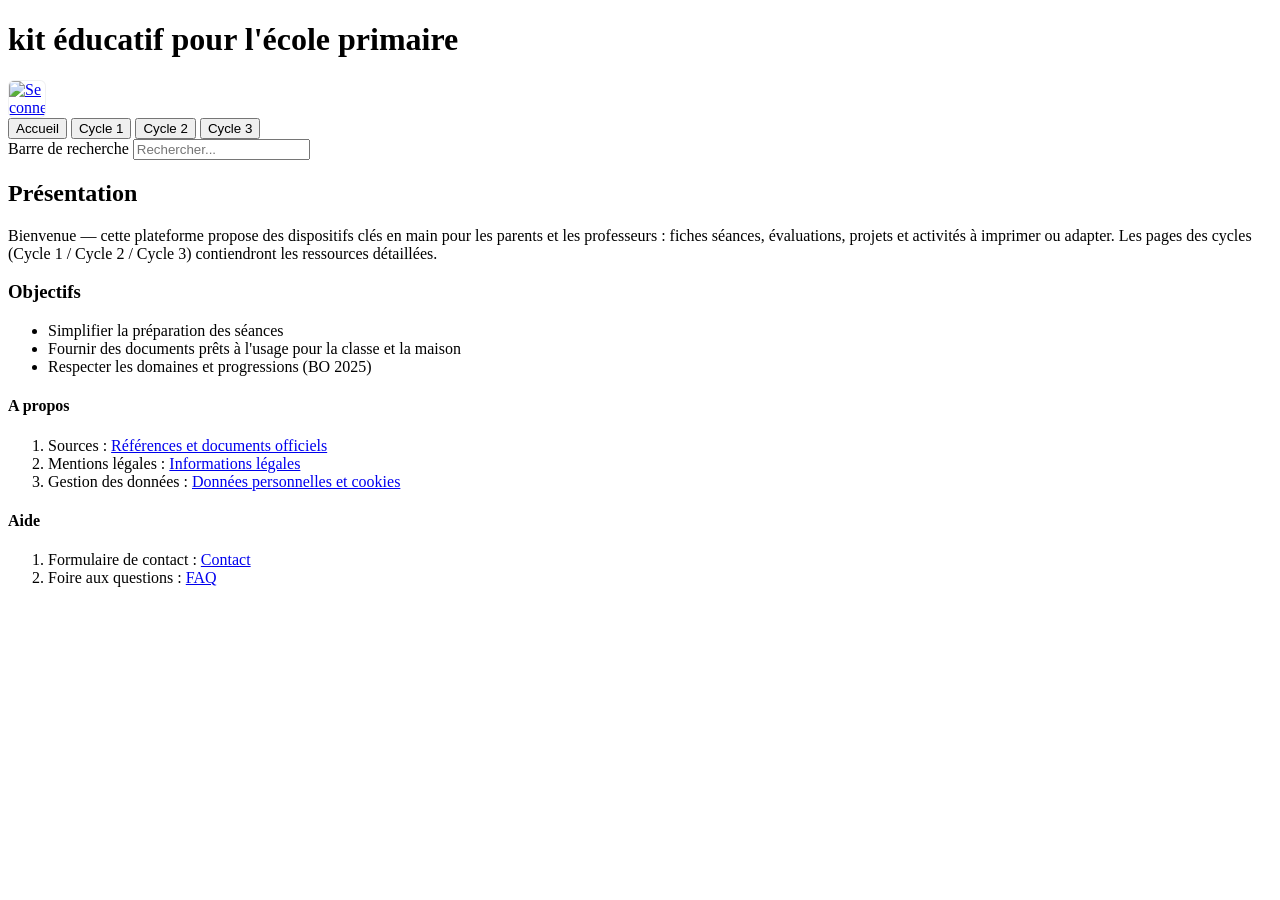
==== index.html @ aac0d0a2 "Add files via upload" ====
<!DOCTYPE html>
<html lang="fr">
<head>
  <meta charset="utf-8" />
  <meta name="viewport" content="width=device-width,initial-scale=1" />
  <title>kit éducatif pour l'école primaire — Accueil</title>
  <link rel="stylesheet" href="css/page_web.css">
</head>
<body>
  <header class="site-header">
    <div class="site-header-inner">
      <h1 class="site-title">kit éducatif pour l'école primaire</h1>

      <a href="data/Connection.html" class="account-link" title="Se connecter" style="margin-left:auto;display:inline-flex;align-items:center;">
        <img src="https://cdn-icons-png.flaticon.com/512/5087/5087592.png" alt="Se connecter" style="width:36px;height:36px;display:block;border-radius:6px;border:1px solid rgba(10,20,40,0.06);background:#fff;">
      </a>
    </div>
  </header>

  <div class="tabs-bar" role="navigation" aria-label="Navigation principale">
    <div class="tabs-inner">
      <div class="tabs-group" role="tablist" aria-label="Onglets">
        <button class="tab" role="tab" data-target="data/Home.html">Accueil</button>
        <button class="tab" role="tab" data-target="data/Cycle_1.html">Cycle 1</button>
        <button class="tab" role="tab" data-target="data/Cycle_2.html">Cycle 2</button>
        <button class="tab" role="tab" data-target="data/Cycle_3.html">Cycle 3</button>
      </div>

      <div class="search-wrapper">
        <label for="site-search" class="sr-only">Barre de recherche</label>
        <input id="site-search" class="site-search" type="search" placeholder="Rechercher..." aria-autocomplete="list" aria-controls="search-suggestions" autocomplete="off">
        <ul id="search-suggestions" class="suggestions" role="listbox" aria-label="Suggestions de recherche"></ul>
      </div>
    </div>
  </div>

  <main class="container" id="main">
    <section class="card">
      <h2>Présentation</h2>
      <p>Bienvenue — cette plateforme propose des dispositifs clés en main pour les parents et les professeurs : fiches séances, évaluations, projets et activités à imprimer ou adapter. Les pages des cycles (Cycle 1 / Cycle 2 / Cycle 3) contiendront les ressources détaillées.</p>

      <h3>Objectifs</h3>
      <ul>
        <li>Simplifier la préparation des séances</li>
        <li>Fournir des documents prêts à l'usage pour la classe et la maison</li>
        <li>Respecter les domaines et progressions (BO 2025)</li>
      </ul>
    </section>
  </main>

  <footer class="site-footer" role="contentinfo" aria-label="Pied de page">
    <div class="footer-panels">
      <div class="footer-panel panel-left" aria-hidden="false">
        <h4>A propos</h4>
        <ol>
          <li>Sources : <a href="data/Sources.html">Références et documents officiels</a></li>
          <li>Mentions légales : <a href="data/Mentions_légales.html">Informations légales</a></li>
          <li>Gestion des données : <a href="data/Gestion_donn%C3%A9es_cookies.html">Données personnelles et cookies</a></li>
        </ol>
      </div>

      <div class="footer-panel panel-right" aria-hidden="false">
        <h4>Aide</h4>
        <ol>
          <li>Formulaire de contact : <a href="data/Formulaire_contact.html">Contact</a></li>
          <li>Foire aux questions : <a href="data/Foire_questions.html">FAQ</a></li>
        </ol>
      </div>
    </div>
  </footer>

  <script>
    // tabs: navigate on button click (no visible href). keyboard: Enter / Space.
    (function(){
      const tabs = Array.from(document.querySelectorAll('.tab'));
      tabs.forEach(btn => {
        const target = btn.dataset.target;
        if (!target) return;
        btn.addEventListener('click', () => { location.href = target; });
        btn.addEventListener('keydown', e => { if (e.key === 'Enter' || e.key === ' ') { e.preventDefault(); location.href = target; } });
      });

      // highlight active tab based on current pathname
      const current = location.pathname.split('/').pop().toLowerCase() || 'home.html';
      tabs.forEach(btn => {
        const t = (btn.dataset.target || '').toLowerCase();
        if (t === current) btn.classList.add('active');
      });
    })();

    // recherche (suggestions + historique) - inchangé
    (function(){
      const input = document.getElementById('site-search');
      const sugg = document.getElementById('search-suggestions');
      const STORAGE_KEY = 'site_search_history_v1';
      const siteIndex = [
        'Français','Mathématiques','Motricité','Arts plastiques','Education musicale',
        'Explorer le monde','Le temps','L\'espace','Le vivant','La matière',
        'Enseignement moral et civique','Education à la vie affective et relationnelle',
        'Langues vivantes','Histoire','Géographie','Sciences et technologies','EPS'
      ];

      function loadHistory(){ try { return JSON.parse(localStorage.getItem(STORAGE_KEY)) || []; } catch(e){ return []; } }
      function saveHistory(list){ localStorage.setItem(STORAGE_KEY, JSON.stringify(list.slice(0,20))); }
      function makeSuggestionList(q){
        const hist = loadHistory().filter(h => h.toLowerCase().includes(q.toLowerCase()));
        const indexed = siteIndex.filter(k => k.toLowerCase().includes(q.toLowerCase()) && !hist.includes(k)).slice(0,8);
        return [...hist, ...indexed].slice(0,8);
      }
      function renderSuggestions(items){
        sugg.innerHTML = '';
        if (!items.length) { sugg.style.display = 'none'; return; }
        items.forEach(it => {
          const li = document.createElement('li');
          li.textContent = it; li.tabIndex = 0;
          li.addEventListener('click', () => selectSuggestion(it));
          li.addEventListener('keydown', e => { if (e.key==='Enter') selectSuggestion(it); });
          sugg.appendChild(li);
        });
        sugg.style.display = 'block';
      }
      function selectSuggestion(value){ input.value = value; addToHistory(value); sugg.style.display = 'none'; input.focus(); }
      function addToHistory(q){ if (!q || !q.trim()) return; const list = loadHistory(); const idx = list.findIndex(x => x.toLowerCase()===q.toLowerCase()); if (idx !== -1) list.splice(idx,1); list.unshift(q); saveHistory(list); }

      if (input){
        input.addEventListener('input', e => {
          const q = e.target.value.trim();
          if (!q) { renderSuggestions(loadHistory().slice(0,6)); return; }
          renderSuggestions(makeSuggestionList(q));
        });
        input.addEventListener('focus', () => { renderSuggestions(loadHistory().slice(0,6)); });
        input.addEventListener('blur', () => { setTimeout(()=>{ sugg.style.display = 'none'; }, 150); });
        input.addEventListener('keydown', e => {
          if (e.key === 'Enter') {
            const q = input.value.trim();
            if (!q) return;
            addToHistory(q);
            const target = {
              'cycle_1':'data/Cycle_1.html','cycle_2':'data/Cycle_2.html','cycle_3':'data/Cycle_3.html'
            }[q.toLowerCase()];
            if (target) location.href = target;
            else alert('Recherche enregistrée : ' + q);
          }
        });
      }
    })();
  </script>
</body>
</html>
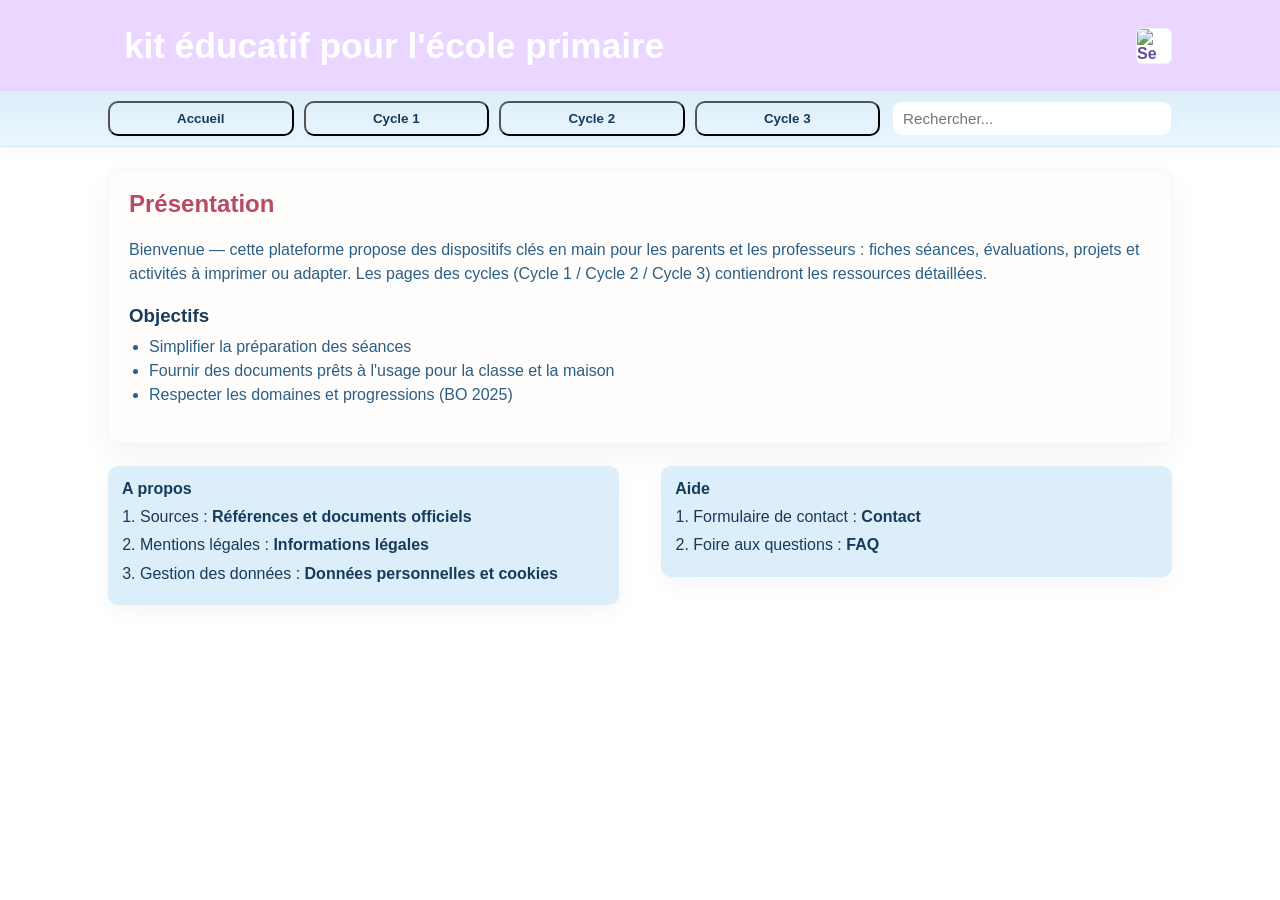
==== commit fdacab64: "re upload" ====
--- a/index.html
+++ b/index.html
@@ -1,149 +1,149 @@
-<!DOCTYPE html>
-<html lang="fr">
-<head>
-  <meta charset="utf-8" />
-  <meta name="viewport" content="width=device-width,initial-scale=1" />
-  <title>kit éducatif pour l'école primaire — Accueil</title>
-  <link rel="stylesheet" href="css/page_web.css">
-</head>
-<body>
-  <header class="site-header">
-    <div class="site-header-inner">
-      <h1 class="site-title">kit éducatif pour l'école primaire</h1>
-
-      <a href="data/Connection.html" class="account-link" title="Se connecter" style="margin-left:auto;display:inline-flex;align-items:center;">
-        <img src="https://cdn-icons-png.flaticon.com/512/5087/5087592.png" alt="Se connecter" style="width:36px;height:36px;display:block;border-radius:6px;border:1px solid rgba(10,20,40,0.06);background:#fff;">
-      </a>
-    </div>
-  </header>
-
-  <div class="tabs-bar" role="navigation" aria-label="Navigation principale">
-    <div class="tabs-inner">
-      <div class="tabs-group" role="tablist" aria-label="Onglets">
-        <button class="tab" role="tab" data-target="data/Home.html">Accueil</button>
-        <button class="tab" role="tab" data-target="data/Cycle_1.html">Cycle 1</button>
-        <button class="tab" role="tab" data-target="data/Cycle_2.html">Cycle 2</button>
-        <button class="tab" role="tab" data-target="data/Cycle_3.html">Cycle 3</button>
-      </div>
-
-      <div class="search-wrapper">
-        <label for="site-search" class="sr-only">Barre de recherche</label>
-        <input id="site-search" class="site-search" type="search" placeholder="Rechercher..." aria-autocomplete="list" aria-controls="search-suggestions" autocomplete="off">
-        <ul id="search-suggestions" class="suggestions" role="listbox" aria-label="Suggestions de recherche"></ul>
-      </div>
-    </div>
-  </div>
-
-  <main class="container" id="main">
-    <section class="card">
-      <h2>Présentation</h2>
-      <p>Bienvenue — cette plateforme propose des dispositifs clés en main pour les parents et les professeurs : fiches séances, évaluations, projets et activités à imprimer ou adapter. Les pages des cycles (Cycle 1 / Cycle 2 / Cycle 3) contiendront les ressources détaillées.</p>
-
-      <h3>Objectifs</h3>
-      <ul>
-        <li>Simplifier la préparation des séances</li>
-        <li>Fournir des documents prêts à l'usage pour la classe et la maison</li>
-        <li>Respecter les domaines et progressions (BO 2025)</li>
-      </ul>
-    </section>
-  </main>
-
-  <footer class="site-footer" role="contentinfo" aria-label="Pied de page">
-    <div class="footer-panels">
-      <div class="footer-panel panel-left" aria-hidden="false">
-        <h4>A propos</h4>
-        <ol>
-          <li>Sources : <a href="data/Sources.html">Références et documents officiels</a></li>
-          <li>Mentions légales : <a href="data/Mentions_légales.html">Informations légales</a></li>
-          <li>Gestion des données : <a href="data/Gestion_donn%C3%A9es_cookies.html">Données personnelles et cookies</a></li>
-        </ol>
-      </div>
-
-      <div class="footer-panel panel-right" aria-hidden="false">
-        <h4>Aide</h4>
-        <ol>
-          <li>Formulaire de contact : <a href="data/Formulaire_contact.html">Contact</a></li>
-          <li>Foire aux questions : <a href="data/Foire_questions.html">FAQ</a></li>
-        </ol>
-      </div>
-    </div>
-  </footer>
-
-  <script>
-    // tabs: navigate on button click (no visible href). keyboard: Enter / Space.
-    (function(){
-      const tabs = Array.from(document.querySelectorAll('.tab'));
-      tabs.forEach(btn => {
-        const target = btn.dataset.target;
-        if (!target) return;
-        btn.addEventListener('click', () => { location.href = target; });
-        btn.addEventListener('keydown', e => { if (e.key === 'Enter' || e.key === ' ') { e.preventDefault(); location.href = target; } });
-      });
-
-      // highlight active tab based on current pathname
-      const current = location.pathname.split('/').pop().toLowerCase() || 'home.html';
-      tabs.forEach(btn => {
-        const t = (btn.dataset.target || '').toLowerCase();
-        if (t === current) btn.classList.add('active');
-      });
-    })();
-
-    // recherche (suggestions + historique) - inchangé
-    (function(){
-      const input = document.getElementById('site-search');
-      const sugg = document.getElementById('search-suggestions');
-      const STORAGE_KEY = 'site_search_history_v1';
-      const siteIndex = [
-        'Français','Mathématiques','Motricité','Arts plastiques','Education musicale',
-        'Explorer le monde','Le temps','L\'espace','Le vivant','La matière',
-        'Enseignement moral et civique','Education à la vie affective et relationnelle',
-        'Langues vivantes','Histoire','Géographie','Sciences et technologies','EPS'
-      ];
-
-      function loadHistory(){ try { return JSON.parse(localStorage.getItem(STORAGE_KEY)) || []; } catch(e){ return []; } }
-      function saveHistory(list){ localStorage.setItem(STORAGE_KEY, JSON.stringify(list.slice(0,20))); }
-      function makeSuggestionList(q){
-        const hist = loadHistory().filter(h => h.toLowerCase().includes(q.toLowerCase()));
-        const indexed = siteIndex.filter(k => k.toLowerCase().includes(q.toLowerCase()) && !hist.includes(k)).slice(0,8);
-        return [...hist, ...indexed].slice(0,8);
-      }
-      function renderSuggestions(items){
-        sugg.innerHTML = '';
-        if (!items.length) { sugg.style.display = 'none'; return; }
-        items.forEach(it => {
-          const li = document.createElement('li');
-          li.textContent = it; li.tabIndex = 0;
-          li.addEventListener('click', () => selectSuggestion(it));
-          li.addEventListener('keydown', e => { if (e.key==='Enter') selectSuggestion(it); });
-          sugg.appendChild(li);
-        });
-        sugg.style.display = 'block';
-      }
-      function selectSuggestion(value){ input.value = value; addToHistory(value); sugg.style.display = 'none'; input.focus(); }
-      function addToHistory(q){ if (!q || !q.trim()) return; const list = loadHistory(); const idx = list.findIndex(x => x.toLowerCase()===q.toLowerCase()); if (idx !== -1) list.splice(idx,1); list.unshift(q); saveHistory(list); }
-
-      if (input){
-        input.addEventListener('input', e => {
-          const q = e.target.value.trim();
-          if (!q) { renderSuggestions(loadHistory().slice(0,6)); return; }
-          renderSuggestions(makeSuggestionList(q));
-        });
-        input.addEventListener('focus', () => { renderSuggestions(loadHistory().slice(0,6)); });
-        input.addEventListener('blur', () => { setTimeout(()=>{ sugg.style.display = 'none'; }, 150); });
-        input.addEventListener('keydown', e => {
-          if (e.key === 'Enter') {
-            const q = input.value.trim();
-            if (!q) return;
-            addToHistory(q);
-            const target = {
-              'cycle_1':'data/Cycle_1.html','cycle_2':'data/Cycle_2.html','cycle_3':'data/Cycle_3.html'
-            }[q.toLowerCase()];
-            if (target) location.href = target;
-            else alert('Recherche enregistrée : ' + q);
-          }
-        });
-      }
-    })();
-  </script>
-</body>
+<!DOCTYPE html>
+<html lang="fr">
+<head>
+  <meta charset="utf-8" />
+  <meta name="viewport" content="width=device-width,initial-scale=1" />
+  <title>kit éducatif pour l'école primaire — Accueil</title>
+  <link rel="stylesheet" href="css/page_web.css">
+</head>
+<body>
+  <header class="site-header">
+    <div class="site-header-inner">
+      <h1 class="site-title">kit éducatif pour l'école primaire</h1>
+
+      <a href="data/Connection.html" class="account-link" title="Se connecter" style="margin-left:auto;display:inline-flex;align-items:center;">
+        <img src="https://cdn-icons-png.flaticon.com/512/5087/5087592.png" alt="Se connecter" style="width:36px;height:36px;display:block;border-radius:6px;border:1px solid rgba(10,20,40,0.06);background:#fff;">
+      </a>
+    </div>
+  </header>
+
+  <div class="tabs-bar" role="navigation" aria-label="Navigation principale">
+    <div class="tabs-inner">
+      <div class="tabs-group" role="tablist" aria-label="Onglets">
+        <button class="tab" role="tab" data-target="data/Home.html">Accueil</button>
+        <button class="tab" role="tab" data-target="data/Cycle_1.html">Cycle 1</button>
+        <button class="tab" role="tab" data-target="data/Cycle_2.html">Cycle 2</button>
+        <button class="tab" role="tab" data-target="data/Cycle_3.html">Cycle 3</button>
+      </div>
+
+      <div class="search-wrapper">
+        <label for="site-search" class="sr-only">Barre de recherche</label>
+        <input id="site-search" class="site-search" type="search" placeholder="Rechercher..." aria-autocomplete="list" aria-controls="search-suggestions" autocomplete="off">
+        <ul id="search-suggestions" class="suggestions" role="listbox" aria-label="Suggestions de recherche"></ul>
+      </div>
+    </div>
+  </div>
+
+  <main class="container" id="main">
+    <section class="card">
+      <h2>Présentation</h2>
+      <p>Bienvenue — cette plateforme propose des dispositifs clés en main pour les parents et les professeurs : fiches séances, évaluations, projets et activités à imprimer ou adapter. Les pages des cycles (Cycle 1 / Cycle 2 / Cycle 3) contiendront les ressources détaillées.</p>
+
+      <h3>Objectifs</h3>
+      <ul>
+        <li>Simplifier la préparation des séances</li>
+        <li>Fournir des documents prêts à l'usage pour la classe et la maison</li>
+        <li>Respecter les domaines et progressions (BO 2025)</li>
+      </ul>
+    </section>
+  </main>
+
+  <footer class="site-footer" role="contentinfo" aria-label="Pied de page">
+    <div class="footer-panels">
+      <div class="footer-panel panel-left" aria-hidden="false">
+        <h4>A propos</h4>
+        <ol>
+          <li>Sources : <a href="data/Sources.html">Références et documents officiels</a></li>
+          <li>Mentions légales : <a href="data/Mentions_légales.html">Informations légales</a></li>
+          <li>Gestion des données : <a href="data/Gestion_donn%C3%A9es_cookies.html">Données personnelles et cookies</a></li>
+        </ol>
+      </div>
+
+      <div class="footer-panel panel-right" aria-hidden="false">
+        <h4>Aide</h4>
+        <ol>
+          <li>Formulaire de contact : <a href="data/Formulaire_contact.html">Contact</a></li>
+          <li>Foire aux questions : <a href="data/Foire_questions.html">FAQ</a></li>
+        </ol>
+      </div>
+    </div>
+  </footer>
+
+  <script>
+    // tabs: navigate on button click (no visible href). keyboard: Enter / Space.
+    (function(){
+      const tabs = Array.from(document.querySelectorAll('.tab'));
+      tabs.forEach(btn => {
+        const target = btn.dataset.target;
+        if (!target) return;
+        btn.addEventListener('click', () => { location.href = target; });
+        btn.addEventListener('keydown', e => { if (e.key === 'Enter' || e.key === ' ') { e.preventDefault(); location.href = target; } });
+      });
+
+      // highlight active tab based on current pathname
+      const current = location.pathname.split('/').pop().toLowerCase() || 'home.html';
+      tabs.forEach(btn => {
+        const t = (btn.dataset.target || '').toLowerCase();
+        if (t === current) btn.classList.add('active');
+      });
+    })();
+
+    // recherche (suggestions + historique) - inchangé
+    (function(){
+      const input = document.getElementById('site-search');
+      const sugg = document.getElementById('search-suggestions');
+      const STORAGE_KEY = 'site_search_history_v1';
+      const siteIndex = [
+        'Français','Mathématiques','Motricité','Arts plastiques','Education musicale',
+        'Explorer le monde','Le temps','L\'espace','Le vivant','La matière',
+        'Enseignement moral et civique','Education à la vie affective et relationnelle',
+        'Langues vivantes','Histoire','Géographie','Sciences et technologies','EPS'
+      ];
+
+      function loadHistory(){ try { return JSON.parse(localStorage.getItem(STORAGE_KEY)) || []; } catch(e){ return []; } }
+      function saveHistory(list){ localStorage.setItem(STORAGE_KEY, JSON.stringify(list.slice(0,20))); }
+      function makeSuggestionList(q){
+        const hist = loadHistory().filter(h => h.toLowerCase().includes(q.toLowerCase()));
+        const indexed = siteIndex.filter(k => k.toLowerCase().includes(q.toLowerCase()) && !hist.includes(k)).slice(0,8);
+        return [...hist, ...indexed].slice(0,8);
+      }
+      function renderSuggestions(items){
+        sugg.innerHTML = '';
+        if (!items.length) { sugg.style.display = 'none'; return; }
+        items.forEach(it => {
+          const li = document.createElement('li');
+          li.textContent = it; li.tabIndex = 0;
+          li.addEventListener('click', () => selectSuggestion(it));
+          li.addEventListener('keydown', e => { if (e.key==='Enter') selectSuggestion(it); });
+          sugg.appendChild(li);
+        });
+        sugg.style.display = 'block';
+      }
+      function selectSuggestion(value){ input.value = value; addToHistory(value); sugg.style.display = 'none'; input.focus(); }
+      function addToHistory(q){ if (!q || !q.trim()) return; const list = loadHistory(); const idx = list.findIndex(x => x.toLowerCase()===q.toLowerCase()); if (idx !== -1) list.splice(idx,1); list.unshift(q); saveHistory(list); }
+
+      if (input){
+        input.addEventListener('input', e => {
+          const q = e.target.value.trim();
+          if (!q) { renderSuggestions(loadHistory().slice(0,6)); return; }
+          renderSuggestions(makeSuggestionList(q));
+        });
+        input.addEventListener('focus', () => { renderSuggestions(loadHistory().slice(0,6)); });
+        input.addEventListener('blur', () => { setTimeout(()=>{ sugg.style.display = 'none'; }, 150); });
+        input.addEventListener('keydown', e => {
+          if (e.key === 'Enter') {
+            const q = input.value.trim();
+            if (!q) return;
+            addToHistory(q);
+            const target = {
+              'cycle_1':'data/Cycle_1.html','cycle_2':'data/Cycle_2.html','cycle_3':'data/Cycle_3.html'
+            }[q.toLowerCase()];
+            if (target) location.href = target;
+            else alert('Recherche enregistrée : ' + q);
+          }
+        });
+      }
+    })();
+  </script>
+</body>
 </html>
--- a/css/page_web.css
+++ b/css/page_web.css
@@ -0,0 +1,78 @@
+:root{
+  --bg:#ffffff;
+  --pastel-blue:#DCEEF9;
+  --pastel-pink:#F8E7F0;
+  --pastel-yellow:#EAD6FF; /* violet clair */
+  --title-red:#8B1E3F;
+  --section-pink:#B84A63;
+  --sub-blue:#173B5A;
+  --body-blue:#2A5F86;
+  --link-violet:#6A4C9D;
+  --card-bg:#FFFDFB;
+  --radius:12px;
+  --maxw:1100px;
+  font-family: "Segoe UI", Roboto, "Helvetica Neue", Arial, sans-serif;
+  color:var(--body-blue);
+}
+
+/* ...existing code... */
+*{box-sizing:border-box}
+html,body{height:100%;margin:0;background:var(--bg);color:var(--body-blue);font-size:16px}
+img,svg{max-width:100%;height:auto}
+.sr-only{position:absolute;width:1px;height:1px;padding:0;margin:-1px;overflow:hidden;clip:rect(0,0,0,0);white-space:nowrap;border:0}
+
+/* header full width */
+.site-header{width:100%;background:var(--pastel-yellow);box-shadow:0 4px 12px rgba(11,22,56,0.04);margin:0}
+.site-header-inner{max-width:var(--maxw);margin:0 auto;padding:18px;display:flex;align-items:center}
+
+/* titre : fond violet clair (solide) */
+.site-title{
+  margin:0;
+  font-size:2.2rem;
+  font-weight:800;
+  line-height:1;
+  display:inline-block;
+  padding:10px 16px;
+  border-radius:10px;
+  background: var(--pastel-yellow); /* fond violet clair */
+  color:#ffffff; /* texte en blanc pour contraste */
+}
+
+/* ...existing code... */
+.tabs-bar{width:100%;background:linear-gradient(180deg,var(--pastel-blue),#EAF6FF);border-bottom:1px solid rgba(10,20,40,0.03);box-shadow:0 6px 18px rgba(15,30,80,0.03);margin:0}
+.tabs-inner{max-width:var(--maxw);margin:0 auto;padding:10px 18px;display:flex;gap:12px;align-items:center;justify-content:space-between}
+.tabs-group{display:flex;gap:10px;flex:1 1 auto}
+.tab{flex:1 1 0;text-align:center;padding:8px 12px;border-radius:10px;text-decoration:none;color:var(--sub-blue);background:transparent;box-shadow:0 4px 10px rgba(15,30,80,0.02);font-weight:700;transition:transform .12s ease}
+.tab:hover,.tab:focus{transform:translateY(-2px);outline:none}
+.tab.active{background:linear-gradient(180deg,#F3E8FF,var(--pastel-yellow));color:var(--title-red);box-shadow:0 8px 20px rgba(11,22,56,0.09)}
+
+.search-wrapper{width:280px;flex:0 0 280px;position:relative}
+.site-search{width:100%;padding:8px 10px;border-radius:10px;border:1px solid rgba(10,20,40,0.06);background:#fff;color:var(--body-blue);font-size:0.95rem}
+.suggestions{position:absolute;left:0;right:0;top:calc(100% + 6px);background:#fff;border:1px solid rgba(10,20,40,0.06);box-shadow:0 8px 20px rgba(11,22,56,0.06);list-style:none;margin:0;padding:6px 0;display:none;z-index:20;border-radius:8px;max-height:260px;overflow:auto}
+.suggestions li{padding:8px 10px;cursor:pointer;color:var(--body-blue)}
+.suggestions li:hover,.suggestions li:focus{background:rgba(10,20,40,0.03);outline:none}
+
+.container{max-width:var(--maxw);margin:22px auto;padding:0 18px}
+.card{background:var(--card-bg);padding:20px;border-radius:var(--radius);box-shadow:0 12px 30px rgba(15,30,80,0.05);border:1px solid rgba(10,20,40,0.03)}
+.card h2{color:var(--section-pink);margin-top:0}
+.card h3{color:var(--sub-blue);margin-bottom:6px}
+.card p,.card li{color:var(--body-blue);line-height:1.5}
+.card ul{padding-left:20px;margin-top:8px}
+
+.sources{max-width:var(--maxw);margin:18px auto 12px;padding:12px 18px;color:var(--body-blue);font-size:0.95rem;border-top:1px dashed rgba(10,20,40,0.04)}
+.sources ul{margin:8px 0 0 18px}
+.sources a{font-weight:700;color:var(--link-violet)}
+
+.footer-panels{max-width:var(--maxw);margin:12px auto 36px;padding:0 18px;display:flex;gap:18px;justify-content:space-between;align-items:flex-start}
+.footer-panel{background:var(--pastel-blue);color:var(--sub-blue);padding:14px;border-radius:10px;box-shadow:0 8px 20px rgba(11,22,56,0.04);width:48%}
+.footer-panel h4{margin:0 0 8px;font-weight:800;color:var(--sub-blue)}
+.footer-panel ol{margin:0;padding-left:18px;color:var(--sub-blue)}
+.footer-panel li{margin:6px 0;line-height:1.4}
+.footer-panel a{font-weight:700;color:var(--sub-blue);text-decoration:none}
+.footer-panel a:hover{color:var(--title-red)}
+
+a{font-weight:700;color:var(--link-violet);text-decoration:none}
+a:hover{color:var(--sub-blue)}
+
+@media (max-width:980px){:root{--maxw:880px}.site-title{font-size:1.8rem}.search-wrapper{flex:0 0 200px;width:200px}}
+@media (max-width:720px){.tabs-inner{padding:10px 12px;gap:8px}.tabs-group{flex-direction:row;gap:8px;overflow:auto}.tab{flex:0 0 auto;padding:7px 10px;font-size:0.95rem}.search-wrapper{flex:0 0 140px;width:140px}.container{margin:12px auto;padding:0 12px}.footer-panels{flex-direction:column;padding:0 12px}.footer-panel{width:100%}}
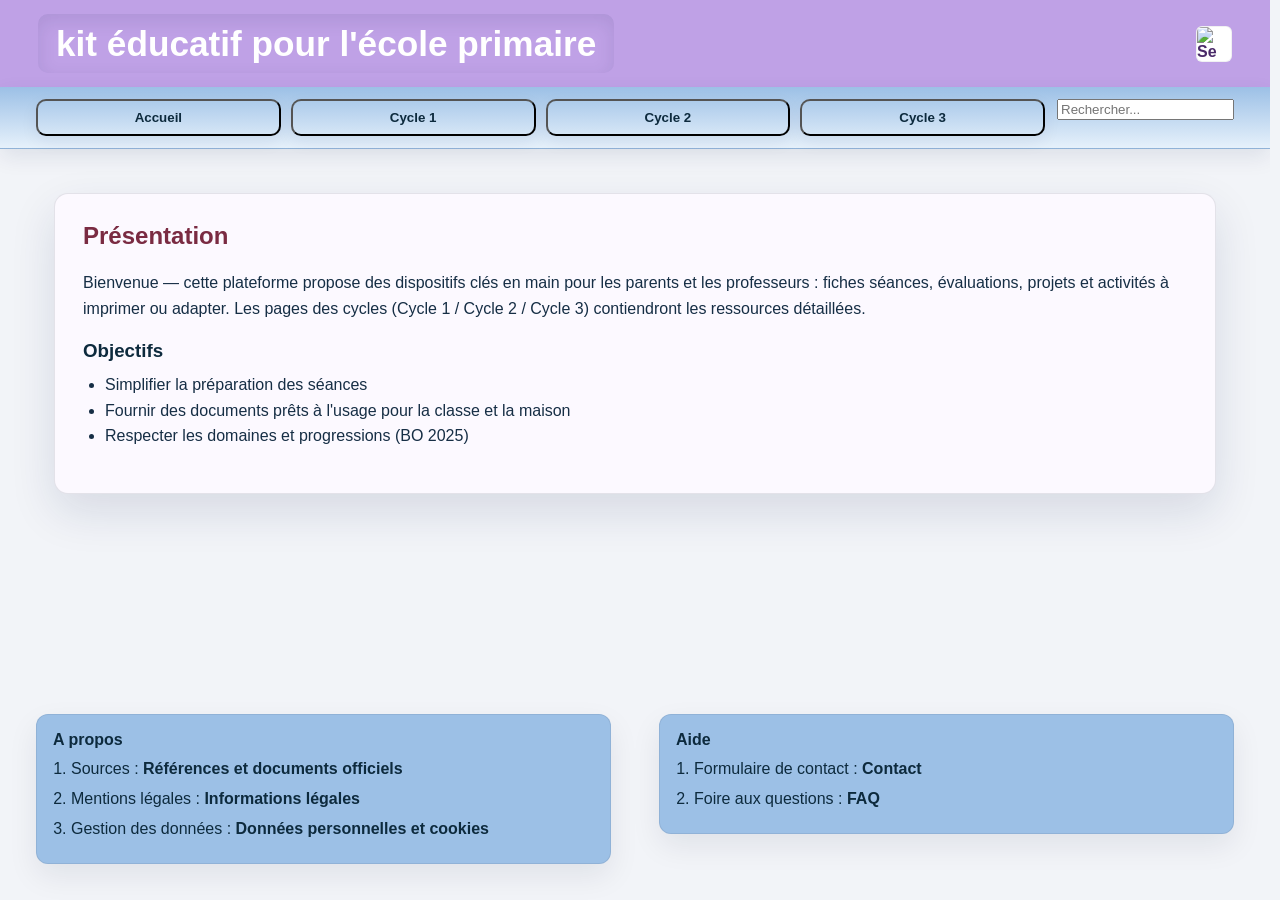
==== commit 13c3ad9c: "change call from css" ====
--- a/index.html
+++ b/index.html
@@ -4,7 +4,7 @@
   <meta charset="utf-8" />
   <meta name="viewport" content="width=device-width,initial-scale=1" />
   <title>kit éducatif pour l'école primaire — Accueil</title>
-  <link rel="stylesheet" href="css/page_web.css">
+  <link rel="stylesheet" href="css/page_web2.css">
 </head>
 <body>
   <header class="site-header">
--- a/css/page_web2.css
+++ b/css/page_web2.css
@@ -0,0 +1,167 @@
+:root{
+  --bg: #F2F4F8; 
+  --pastel-blue: #9CC0E6;
+  --pastel-pink: #DFA0B0;
+  --pastel-yellow: #BFA1E6;
+
+  --title-red: #581428;
+  --section-pink: #7A2B42;
+  --sub-blue: #0D2A3D;
+  --body-blue: #162E45;
+  --muted: #6b6b6b;
+  --link-violet: #4A2A69;
+
+  --card-bg: #FCF9FF;
+  --radius: 12px;
+  /* make main content take almost full viewport width while keeping side padding */
+  --maxw: calc(100% - 36px);
+
+  font-family: "Segoe UI", Roboto, "Helvetica Neue", Arial, sans-serif;
+  color: var(--body-blue);
+}
+
+/* reset & basics */
+*{box-sizing:border-box}
+html,body{height:100%;margin:0;background:var(--bg);color:var(--body-blue);font-size:16px}
+
+/* Force page to use column flex layout so footer can stick to bottom */
+body{display:flex;flex-direction:column;min-height:100vh}
+main.container, main#main{flex:1 0 auto}
+/* Make generic container fill remaining vertical space when used as main content */
+.container{flex:1 0 auto}
+
+/* Reserve scrollbar gutter to prevent layout shift when vertical scrollbar appears.
+   Modern browsers support `scrollbar-gutter: stable`; provide a fallback for older
+   browsers using a feature-query that forces a persistent vertical scrollbar. */
+html{ scrollbar-gutter: stable; }
+@supports not (scrollbar-gutter: stable) {
+  html{ overflow-y: scroll; }
+}
+
+/* Make the persistent scrollbar visually blend with the page background
+   so the reserved gutter is 'invisible' (not a white bar). Provide WebKit
+   and Firefox rules; other browsers will use their defaults. */
+/* Firefox: set track color to page background and thumb to subtle shade */
+* { scrollbar-width: thin; scrollbar-color: rgba(15,30,50,0.10) var(--bg); }
+
+/* WebKit-based browsers (Chrome, Edge, Safari) */
+::-webkit-scrollbar { width: 14px; height: 14px; background: transparent; }
+::-webkit-scrollbar-track { background: var(--bg); }
+::-webkit-scrollbar-thumb { background: rgba(15,30,50,0.10); border-radius:10px; border:4px solid var(--bg); }
+::-webkit-scrollbar-thumb:hover { background: rgba(15,30,50,0.16); }
+
+/* Ensure footer does not shrink and stays after main content */
+footer{flex-shrink:0}
+img,svg{max-width:100%;height:auto}
+.sr-only{position:absolute;width:1px;height:1px;padding:0;margin:-1px;overflow:hidden;clip:rect(0,0,0,0);white-space:nowrap;border:0}
+
+/* alias used in some pages */
+.visually-hidden{position:absolute;width:1px;height:1px;padding:0;margin:-1px;overflow:hidden;clip:rect(0,0,0,0);white-space:nowrap;border:0}
+
+/* small muted text used site-wide */
+.small-muted{ color: var(--muted); font-size:0.95rem; }
+
+/* Utility helpers (used to replace inline styles) */
+.mt-12{ margin-top:12px }
+.mt-8{ margin-top:8px }
+.mr-auto{ margin-right:auto }
+.hidden{ display:none !important }
+.flex-between{ display:flex; justify-content:space-between; align-items:center; gap:12px }
+.font-600{ font-weight:600 }
+.font-sm{ font-size:0.95rem }
+
+/* header full width */
+.site-header{width:100%;background:var(--pastel-yellow);box-shadow:0 6px 18px rgba(11,22,56,0.12);margin:0;position:static;top:auto;z-index:initial}
+.site-header-inner{max-width:var(--maxw);margin:0 auto;padding:14px 20px;display:flex;align-items:center}
+
+/* title */
+.site-title{
+  margin:0;
+  font-size:2.2rem;
+  font-weight:800;
+  line-height:1;
+  display:inline-block;
+  padding:12px 18px;
+  border-radius:10px;
+  background: var(--pastel-yellow);
+  color:#fff;
+  box-shadow:0 6px 18px rgba(15,30,80,0.10) inset;
+}
+
+/* tabs */
+.tabs-bar{width:100%;background:linear-gradient(180deg,var(--pastel-blue),#E6F1FB);border-bottom:1px solid rgba(10,20,40,0.08);box-shadow:0 8px 22px rgba(15,30,80,0.09);margin:0}
+.tabs-inner{max-width:var(--maxw);margin:0 auto;padding:12px 18px;display:flex;gap:12px;align-items:center}
+.tabs-group{display:flex;gap:10px;flex:1 1 auto;justify-content:stretch}
+.tab{flex:1 1 0;min-width:80px;text-align:center;padding:9px 14px;border-radius:10px;text-decoration:none;color:var(--sub-blue);background:transparent;box-shadow:0 6px 18px rgba(15,30,80,0.06);font-weight:800;transition:transform .12s ease, box-shadow .12s ease}
+.tab:hover,.tab:focus{transform:translateY(-2px);outline:none;box-shadow:0 12px 28px rgba(15,30,80,0.1)}
+.tab.active{background:linear-gradient(180deg,#E9D6FB,var(--pastel-yellow));color:var(--title-red);box-shadow:0 10px 30px rgba(11,22,56,0.16)}
+
+
+.container{max-width:var(--maxw);margin:26px auto;padding:0 18px;box-sizing:border-box}
+
+/* Uniform central blocks: ensure account-area and main content cards share the
+  same max width and consistent spacing from the header across all pages. */
+.account-area, main.account-area, .container.account-area { max-width: var(--maxw); margin: 0 auto; padding: 0 18px; }
+
+/* Ensure the central card inside account-area follows the same sizing */
+.account-area .card, .container .card { max-width: var(--maxw); margin: 18px auto; }
+
+/* Ensure all pages have a centered main content column and a consistent 'card' (middle square) */
+.container .card{max-width:var(--maxw);margin:18px auto;padding:28px;border-radius:14px;background:var(--card-bg);box-shadow:0 18px 46px rgba(15,30,80,0.12);border:1px solid rgba(10,20,40,0.10)}
+.card{background:var(--card-bg);padding:22px;border-radius:var(--radius);box-shadow:0 16px 40px rgba(15,30,80,0.14);border:1px solid rgba(10,20,40,0.12)}
+.card h2{color:var(--section-pink);margin-top:0}
+.card h3{color:var(--sub-blue);margin-bottom:6px}
+.card p,.card li{color:var(--body-blue);line-height:1.6}
+.card ul{padding-left:22px;margin-top:10px}
+
+.sources{max-width:var(--maxw);margin:20px auto 16px;padding:14px 18px;color:var(--body-blue);font-size:0.95rem;border-top:1px dashed rgba(10,20,40,0.06)}
+.sources ul{margin:8px 0 0 18px}
+.sources a{font-weight:800;color:var(--link-violet)}
+
+.footer-panels{max-width:var(--maxw);margin:14px auto 36px;padding:0 18px;display:flex;gap:20px;justify-content:space-between;align-items:flex-start}
+.footer-panel{background:var(--pastel-blue);color:var(--sub-blue);padding:16px;border-radius:12px;box-shadow:0 12px 30px rgba(11,22,56,0.08);width:48%;border:1px solid rgba(10,20,40,0.08)}
+.footer-panel h4{margin:0 0 8px;font-weight:800;color:var(--sub-blue)}
+.footer-panel ol{margin:0;padding-left:18px;color:var(--sub-blue)}
+.footer-panel li{margin:6px 0;line-height:1.5}
+.footer-panel a{font-weight:800;color:var(--sub-blue);text-decoration:none}
+.footer-panel a:hover{color:var(--title-red)}
+
+/* links */
+a{font-weight:800;color:var(--link-violet);text-decoration:none}
+a:hover{color:var(--sub-blue)}
+
+/* responsive tweaks */
+@media (max-width:980px){ :root{ --maxw: calc(100% - 32px); } .site-title{font-size:1.9rem} }
+
+/* cleaned empty media query */
+@media (max-width:720px){
+  .tabs-inner{padding:10px 12px;gap:8px}
+  .tabs-group{flex-direction:row;gap:8px;overflow:auto;justify-content:flex-start}
+  .tab{flex:0 0 auto;padding:8px 10px;font-size:0.95rem}
+  .container{margin:12px auto;padding:0 12px}
+  .footer-panels{flex-direction:column;padding:0 12px}
+  .footer-panel{width:100%}
+}
+
+
+.card.account-area { margin-top: 24px; }
+.faq-list[aria-live] { margin-top: 16px; }
+
+/* Normalized tabs layout (no aggressive overrides) */
+.tabs-inner{max-width:var(--maxw);margin:0 auto;padding:12px 18px;box-sizing:border-box;display:flex;gap:12px;align-items:center}
+.tabs-group{display:flex;gap:10px;align-items:center}
+.tabs-bar{width:100%;display:block}
+.tabs-bar .tabs-inner{display:flex;justify-content:space-between;align-items:center}
+
+/* Accordion shared styles (centralisé) */
+.accordion{ position:relative; padding-right:56px; }
+.toggle-btn{ background:transparent; border:0; padding:6px; display:inline-flex; align-items:center; justify-content:center; cursor:pointer; position:relative; z-index:2; }
+.toggle-btn img{ width:20px; height:20px; display:block; transition: transform .22s ease-in-out; transform-origin:center; transform: rotate(180deg); }
+.toggle-btn[aria-expanded="true"] img{ transform: rotate(0deg); }
+.toggle-row{ position:absolute; top:12px; right:12px; display:flex; align-items:center; }
+.details{ max-height: 0; overflow: hidden; opacity: 0; transition: max-height .28s ease, opacity .18s ease; }
+.details.open{ opacity: 1; max-height: 800px; }
+@media (max-width:520px){ .accordion{ padding-right:44px; } .toggle-row{ right:8px; top:10px; } .toggle-btn img{ width:18px;height:18px; } }
+
+/* Enforce consistent central widths across all pages, even if pages include local styles */
+.site-header-inner, .tabs-inner, .container, .footer-panels, .card, .account-area { width:100%; max-width:var(--maxw); box-sizing:border-box; margin-left:auto; margin-right:auto; }
